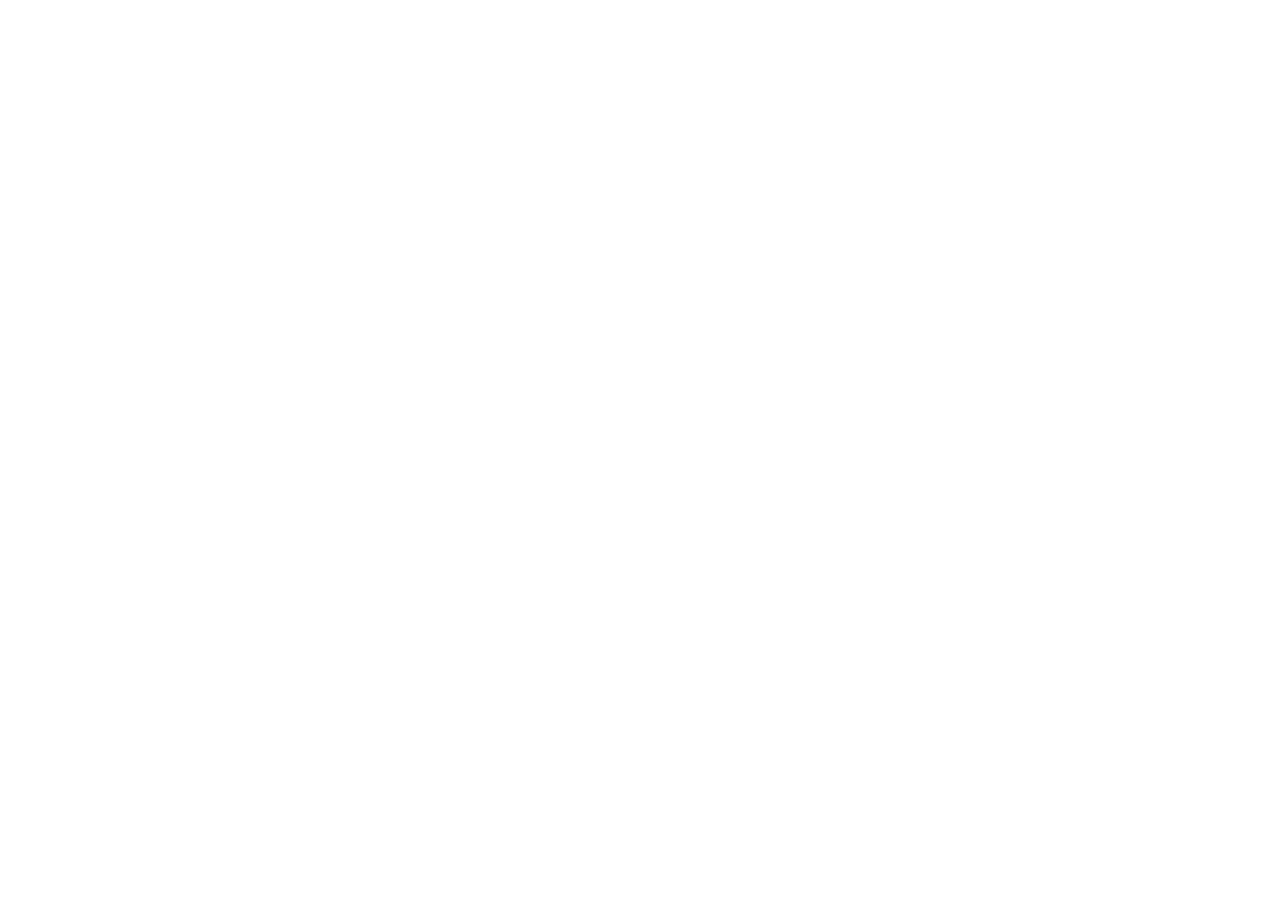
==== highscores.html @ 70a26649 "added HTML content" ====
<!DOCTYPE html>
<html lang="en">
<head>
    <meta charset="UTF-8">
    <meta http-equiv="X-UA-Compatible" content="IE=edge">
    <meta name="viewport" content="width=device-width, initial-scale=1.0">
    <title>Document</title>
</head>
<body>
    
</body>
</html>
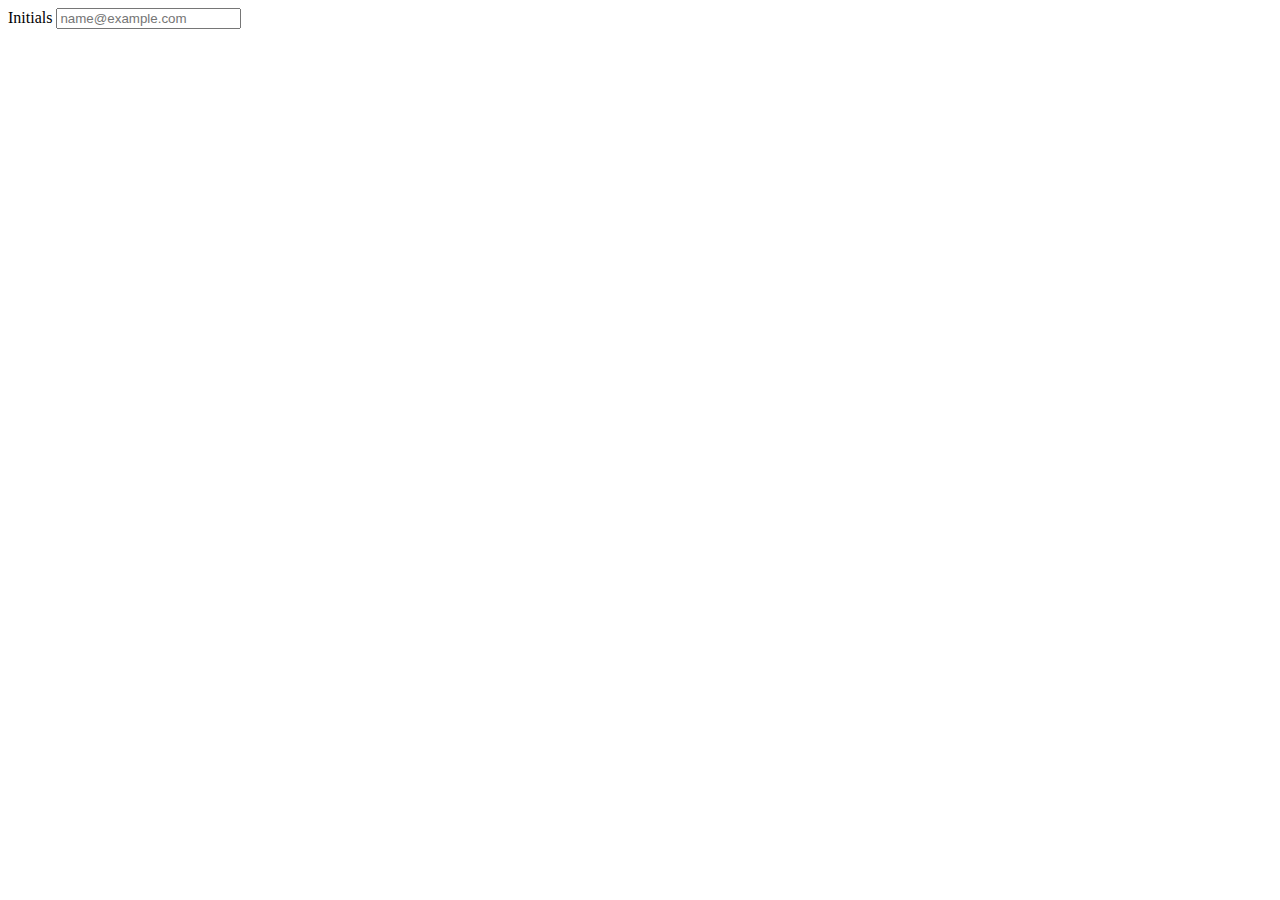
==== commit 48d284aa: "readme" ====
--- a/highscores.html
+++ b/highscores.html
@@ -1,12 +1,21 @@
 <!DOCTYPE html>
 <html lang="en">
+
 <head>
     <meta charset="UTF-8">
     <meta http-equiv="X-UA-Compatible" content="IE=edge">
     <meta name="viewport" content="width=device-width, initial-scale=1.0">
     <title>Document</title>
 </head>
+
 <body>
-    
+    <div class="score">
+        <div class="initials">
+            <label for="exampleFormControlInput1">Initials</label>
+            <input type="initials" class="form-control" id="exampleFormControlInput1" placeholder="name@example.com">
+        </div>
+    </div>
+    <script src="https://cdnjs.cloudflare.com/ajax/libs/jquery/3.2.1/jquery.min.js"></script>
 </body>
+
 </html>